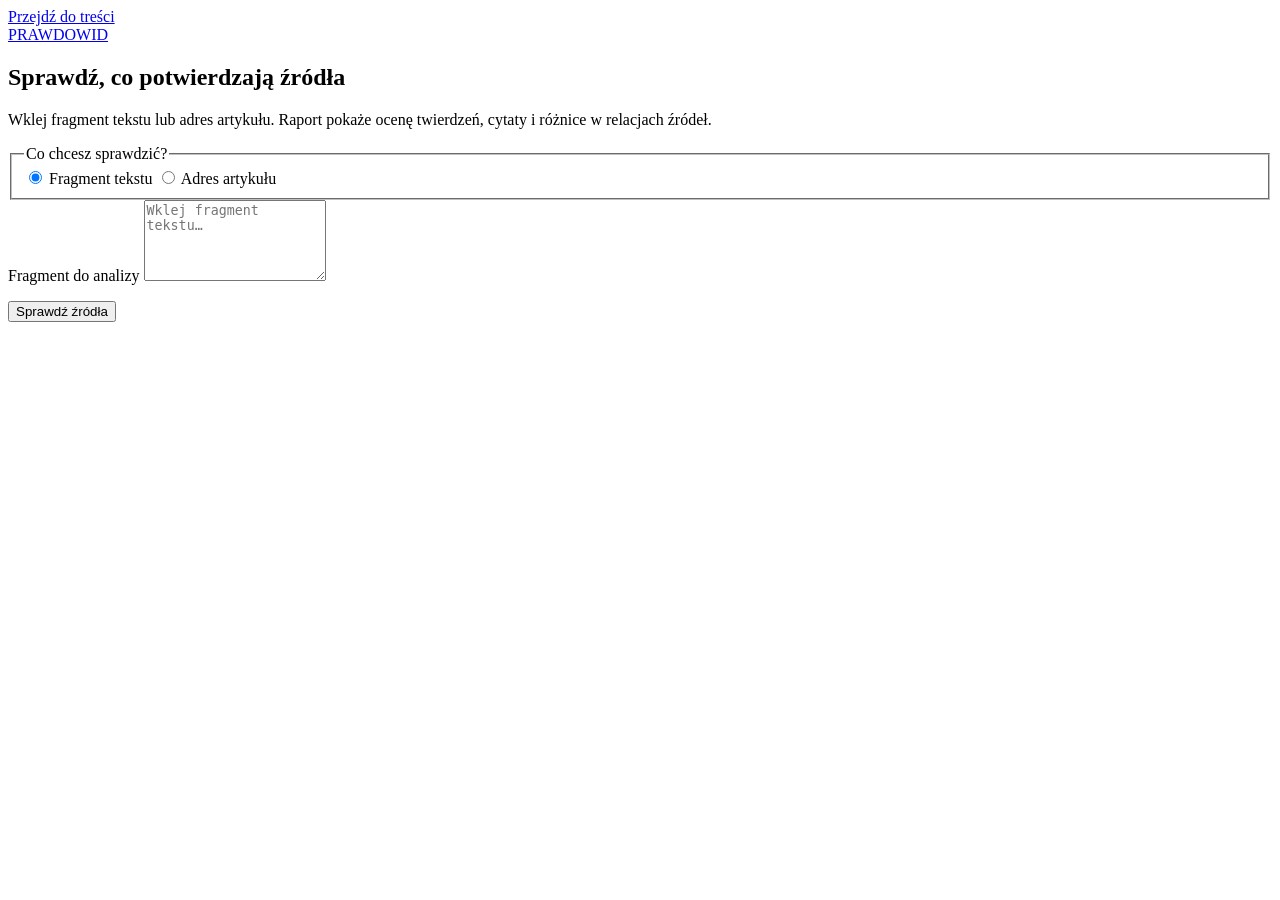
==== src/prawdowid/web/index.html @ 67406920 "codex-limit" ====
<!doctype html>
<html lang="pl">
<head>
  <meta charset="utf-8">
  <meta name="viewport" content="width=device-width, initial-scale=1">
  <meta name="referrer" content="no-referrer">
  <meta name="theme-color" content="#f5f3ec">
  <title>PRAWDOWID</title>
  <link rel="stylesheet" href="/assets/styles.css">
  <script src="/assets/app.js" defer></script>
</head>
<body>
  <a class="skip-link" href="#tresc">Przejdź do treści</a>
  <header class="site-header">
    <a class="wordmark" href="/" translate="no">PRAWDOWID</a>
  </header>
  <main id="tresc" tabindex="-1">
    <div class="workspace">
      <section class="intro" aria-labelledby="tytul">
        <h1 id="tytul">Sprawdź, co potwierdzają źródła</h1>
        <p>Wklej fragment tekstu lub adres artykułu. Raport pokaże ocenę twierdzeń, cytaty i różnice w relacjach źródeł.</p>
      </section>
      <form id="analysis-form" class="entry">
        <fieldset>
          <legend>Co chcesz sprawdzić?</legend>
          <div class="choices">
            <label class="choice">
              <input type="radio" name="kind" value="text" checked>
              <span>Fragment tekstu</span>
            </label>
            <label class="choice">
              <input type="radio" name="kind" value="url">
              <span>Adres artykułu</span>
            </label>
          </div>
        </fieldset>
        <div id="field-text" class="field">
          <label for="content-text">Fragment do analizy</label>
          <textarea id="content-text" name="text" rows="5" maxlength="20000" required
                    autocomplete="off" aria-describedby="field-error" placeholder="Wklej fragment tekstu…"></textarea>
        </div>
        <div id="field-url" class="field" hidden>
          <label for="content-url">Adres artykułu</label>
          <input id="content-url" name="url" type="url" inputmode="url" maxlength="20000"
                 autocomplete="off" autocapitalize="none" spellcheck="false" required disabled
                 aria-describedby="field-error" placeholder="https://przyklad.pl/artykul…">
        </div>
        <p id="field-error" class="feedback error" aria-live="polite"></p>
        <button id="submit-analysis" type="submit">Sprawdź źródła</button>
      </form>
    </div>
    <p id="analysis-status" class="feedback status" role="status"></p>
    <button type="button" id="delete-analysis" class="secondary delete-action" hidden>Usuń analizę</button>
    <dialog id="delete-dialog" aria-labelledby="delete-title" aria-describedby="delete-description">
      <h2 id="delete-title">Usunąć analizę?</h2>
      <p id="delete-description">Raport przestanie być dostępny po usunięciu.</p>
      <form method="dialog" class="actions">
        <button type="submit" value="cancel" class="secondary" autofocus>Anuluj</button>
        <button type="submit" value="delete" class="danger">Usuń analizę</button>
      </form>
    </dialog>
    <section id="report" class="report" aria-labelledby="report-title" hidden>
      <div class="report-header">
        <h2 id="report-title" tabindex="-1">Wynik analizy</h2>
        <div id="report-actions" class="actions" hidden>
          <button type="button" id="share-report" class="secondary">Utwórz link do raportu</button>
          <a id="public-link" hidden>Otwórz publiczny raport</a>
        </div>
      </div>
      <div id="report-content"></div>
    </section>
  </main>
</body>
</html>
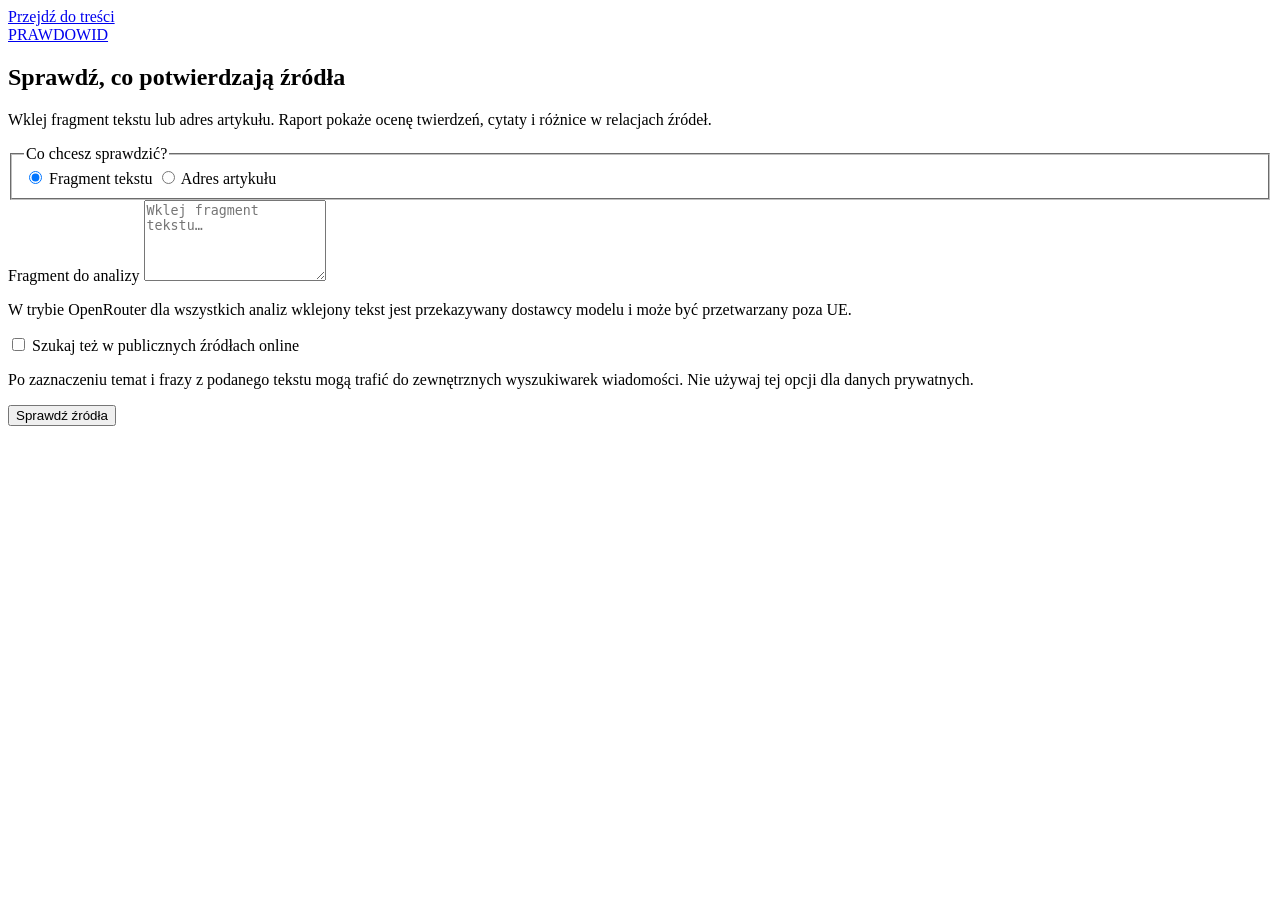
==== commit 97b6e3cf: "openrouter+turbo" ====
--- a/src/prawdowid/web/index.html
+++ b/src/prawdowid/web/index.html
@@ -37,13 +37,25 @@
         <div id="field-text" class="field">
           <label for="content-text">Fragment do analizy</label>
           <textarea id="content-text" name="text" rows="5" maxlength="20000" required
-                    autocomplete="off" aria-describedby="field-error" placeholder="Wklej fragment tekstu…"></textarea>
+                    autocomplete="off" aria-describedby="field-error model-disclosure" placeholder="Wklej fragment tekstu…"></textarea>
+          <p id="model-disclosure" class="minor">W trybie OpenRouter dla wszystkich analiz wklejony tekst jest przekazywany dostawcy modelu i może być przetwarzany poza UE.</p>
         </div>
         <div id="field-url" class="field" hidden>
           <label for="content-url">Adres artykułu</label>
           <input id="content-url" name="url" type="url" inputmode="url" maxlength="20000"
                  autocomplete="off" autocapitalize="none" spellcheck="false" required disabled
-                 aria-describedby="field-error" placeholder="https://przyklad.pl/artykul…">
+                 aria-describedby="field-error hosting-notice" placeholder="https://przyklad.pl/artykul…">
+          <p id="hosting-notice" class="minor">Jeśli administrator włączył OpenRouter, treść artykułu
+          z zatwierdzonego źródła i fragmenty źródeł użyte do weryfikacji mogą trafić do
+          dostawcy modelu poza Unią Europejską.</p>
+        </div>
+        <div id="web-search-choice" class="field">
+          <label class="web-optin" for="enable-web-search">
+            <input id="enable-web-search" type="checkbox" name="web_search">
+            <span>Szukaj też w publicznych źródłach online</span>
+          </label>
+          <p class="minor">Po zaznaczeniu temat i frazy z podanego tekstu mogą trafić
+          do zewnętrznych wyszukiwarek wiadomości. Nie używaj tej opcji dla danych prywatnych.</p>
         </div>
         <p id="field-error" class="feedback error" aria-live="polite"></p>
         <button id="submit-analysis" type="submit">Sprawdź źródła</button>
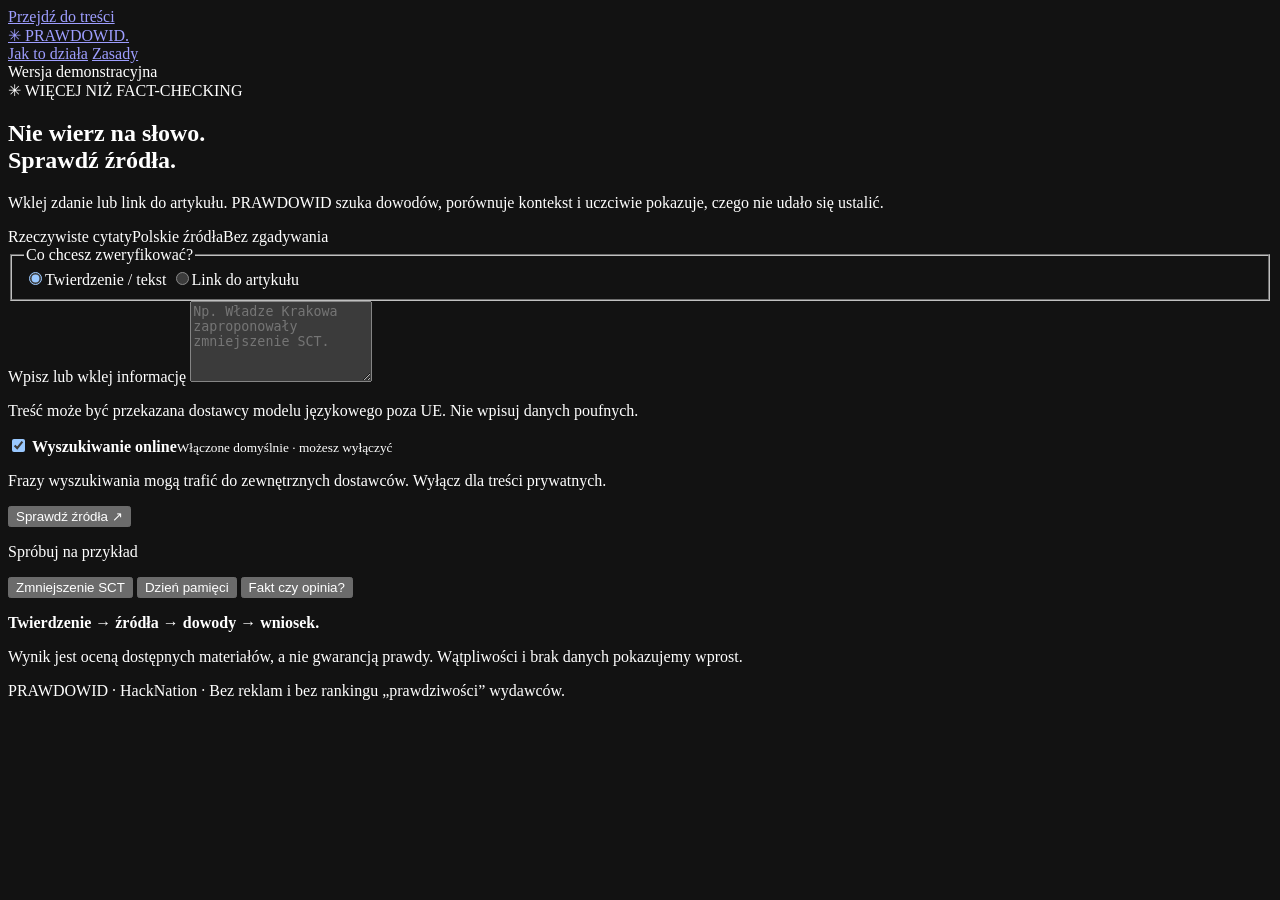
==== commit c7f8b16f: "pre-deploy" ====
--- a/src/prawdowid/web/index.html
+++ b/src/prawdowid/web/index.html
@@ -4,65 +4,78 @@
   <meta charset="utf-8">
   <meta name="viewport" content="width=device-width, initial-scale=1">
   <meta name="referrer" content="no-referrer">
-  <meta name="theme-color" content="#f5f3ec">
-  <title>PRAWDOWID</title>
-  <link rel="stylesheet" href="/assets/styles.css">
-  <script src="/assets/app.js" defer></script>
+  <meta name="theme-color" content="#070c12">
+  <meta name="color-scheme" content="dark">
+  <title>PRAWDOWID — sprawdzaj fakty, odkrywaj kontekst</title>
+  <meta name="description" content="Weryfikuj twierdzenia i artykuły. Sprawdź cytaty, źródła i ograniczenia dowodów.">
+  <link rel="stylesheet" href="/assets/styles.css?v=33">
+  <script src="/assets/app.js?v=33" defer></script>
 </head>
 <body>
   <a class="skip-link" href="#tresc">Przejdź do treści</a>
   <header class="site-header">
-    <a class="wordmark" href="/" translate="no">PRAWDOWID</a>
+    <a class="wordmark" href="/" translate="no"><span class="brand-symbol" aria-hidden="true">✳</span> PRAWDOWID<span class="brand-stop">.</span></a>
+    <nav class="site-nav" aria-label="Nawigacja główna">
+      <a href="#jak-to-dziala">Jak to działa</a>
+      <a href="#zasady">Zasady</a>
+    </nav>
+    <span class="header-tag"><span class="online-dot" aria-hidden="true"></span> Wersja demonstracyjna</span>
   </header>
   <main id="tresc" tabindex="-1">
     <div class="workspace">
       <section class="intro" aria-labelledby="tytul">
-        <h1 id="tytul">Sprawdź, co potwierdzają źródła</h1>
-        <p>Wklej fragment tekstu lub adres artykułu. Raport pokaże ocenę twierdzeń, cytaty i różnice w relacjach źródeł.</p>
+        <span class="hero-eyebrow"><span aria-hidden="true">✳</span> WIĘCEJ NIŻ FACT-CHECKING</span>
+        <h1 id="tytul">Nie wierz na słowo.<br><span>Sprawdź źródła.</span></h1>
+        <p>Wklej zdanie lub link do artykułu. PRAWDOWID szuka dowodów, porównuje kontekst i uczciwie pokazuje, czego nie udało się ustalić.</p>
+        <div class="hero-highlights" aria-label="Zasady analizy">
+          <span>Rzeczywiste cytaty</span><span>Polskie źródła</span><span>Bez zgadywania</span>
+        </div>
       </section>
       <form id="analysis-form" class="entry">
         <fieldset>
-          <legend>Co chcesz sprawdzić?</legend>
+          <legend>Co chcesz zweryfikować?</legend>
           <div class="choices">
-            <label class="choice">
-              <input type="radio" name="kind" value="text" checked>
-              <span>Fragment tekstu</span>
-            </label>
-            <label class="choice">
-              <input type="radio" name="kind" value="url">
-              <span>Adres artykułu</span>
-            </label>
+            <label class="choice"><input type="radio" name="kind" value="text" checked><span>Twierdzenie / tekst</span></label>
+            <label class="choice"><input type="radio" name="kind" value="url"><span>Link do artykułu</span></label>
           </div>
         </fieldset>
         <div id="field-text" class="field">
-          <label for="content-text">Fragment do analizy</label>
+          <label for="content-text">Wpisz lub wklej informację</label>
           <textarea id="content-text" name="text" rows="5" maxlength="20000" required
-                    autocomplete="off" aria-describedby="field-error model-disclosure" placeholder="Wklej fragment tekstu…"></textarea>
-          <p id="model-disclosure" class="minor">W trybie OpenRouter dla wszystkich analiz wklejony tekst jest przekazywany dostawcy modelu i może być przetwarzany poza UE.</p>
+                    autocomplete="off" aria-describedby="field-error model-disclosure" placeholder="Np. Władze Krakowa zaproponowały zmniejszenie SCT."></textarea>
+          <p id="model-disclosure" class="minor">Treść może być przekazana dostawcy modelu językowego poza UE. Nie wpisuj danych poufnych.</p>
         </div>
         <div id="field-url" class="field" hidden>
-          <label for="content-url">Adres artykułu</label>
+          <label for="content-url">Publiczny adres artykułu</label>
           <input id="content-url" name="url" type="url" inputmode="url" maxlength="20000"
                  autocomplete="off" autocapitalize="none" spellcheck="false" required disabled
-                 aria-describedby="field-error hosting-notice" placeholder="https://przyklad.pl/artykul…">
-          <p id="hosting-notice" class="minor">Jeśli administrator włączył OpenRouter, treść artykułu
-          z zatwierdzonego źródła i fragmenty źródeł użyte do weryfikacji mogą trafić do
-          dostawcy modelu poza Unią Europejską.</p>
+                 aria-describedby="field-error hosting-notice" placeholder="https://serwis.pl/artykul">
+          <p id="hosting-notice" class="minor">Możliwy jest odczyt treści artykułu i przekazanie fragmentów dostawcy modelu poza UE. Nie każdy serwis pozwala pobrać pełny tekst.</p>
         </div>
-        <div id="web-search-choice" class="field">
+        <div id="web-search-choice" class="field web-search-panel">
           <label class="web-optin" for="enable-web-search">
-            <input id="enable-web-search" type="checkbox" name="web_search">
-            <span>Szukaj też w publicznych źródłach online</span>
+            <input id="enable-web-search" type="checkbox" name="web_search" checked>
+            <span><strong>Wyszukiwanie online</strong><small>Włączone domyślnie · możesz wyłączyć</small></span>
           </label>
-          <p class="minor">Po zaznaczeniu temat i frazy z podanego tekstu mogą trafić
-          do zewnętrznych wyszukiwarek wiadomości. Nie używaj tej opcji dla danych prywatnych.</p>
+          <p class="minor">Frazy wyszukiwania mogą trafić do zewnętrznych dostawców. Wyłącz dla treści prywatnych.</p>
         </div>
         <p id="field-error" class="feedback error" aria-live="polite"></p>
-        <button id="submit-analysis" type="submit">Sprawdź źródła</button>
+        <button id="submit-analysis" class="submit-button" type="submit">Sprawdź źródła <span aria-hidden="true">↗</span></button>
       </form>
+      <div class="examples" aria-label="Przykładowe pytania">
+        <p>Spróbuj na przykład</p>
+        <div class="examples-actions">
+          <button type="button" class="example-chip" data-example="Władze Krakowa zaproponowały zmniejszenie SCT.">Zmniejszenie SCT</button>
+          <button type="button" class="example-chip" data-example="Światowy Dzień Pamięci Ofiar Wypadków Drogowych przypada w trzecią niedzielę listopada.">Dzień pamięci</button>
+          <button type="button" class="example-chip" data-example="Strefy czystego transportu są niesprawiedliwe wobec kierowców.">Fakt czy opinia?</button>
+        </div>
+      </div>
     </div>
-    <p id="analysis-status" class="feedback status" role="status"></p>
-    <button type="button" id="delete-analysis" class="secondary delete-action" hidden>Usuń analizę</button>
+    <p id="analysis-status" class="feedback status" role="status" aria-live="polite"></p>
+    <div class="support-actions">
+      <button type="button" id="paste-article-fallback" class="secondary" hidden>Wklej tekst artykułu zamiast adresu</button>
+      <button type="button" id="delete-analysis" class="secondary delete-action" hidden>Usuń analizę</button>
+    </div>
     <dialog id="delete-dialog" aria-labelledby="delete-title" aria-describedby="delete-description">
       <h2 id="delete-title">Usunąć analizę?</h2>
       <p id="delete-description">Raport przestanie być dostępny po usunięciu.</p>
@@ -73,14 +86,23 @@
     </dialog>
     <section id="report" class="report" aria-labelledby="report-title" hidden>
       <div class="report-header">
-        <h2 id="report-title" tabindex="-1">Wynik analizy</h2>
+        <div><span class="report-kicker">RAPORT · OPRACOWANY NA PODSTAWIE ŹRÓDEŁ</span><h2 id="report-title" tabindex="-1">Wynik weryfikacji</h2></div>
         <div id="report-actions" class="actions" hidden>
-          <button type="button" id="share-report" class="secondary">Utwórz link do raportu</button>
+          <button type="button" id="share-report" class="secondary">Link do raportu</button>
           <a id="public-link" hidden>Otwórz publiczny raport</a>
         </div>
       </div>
       <div id="report-content"></div>
     </section>
+    <footer id="jak-to-dziala" class="site-footer">
+      <div><strong>Twierdzenie → źródła → dowody → wniosek.</strong><p>Wynik jest oceną dostępnych materiałów, a nie gwarancją prawdy. Wątpliwości i brak danych pokazujemy wprost.</p></div>
+      <p id="zasady">PRAWDOWID · HackNation · Bez reklam i bez rankingu „prawdziwości” wydawców.</p>
+    </footer>
   </main>
+  <div id="analysis-progress" class="progress-dock" role="progressbar" aria-label="Trwa analiza" aria-valuetext="Przygotowanie analizy" hidden>
+    <div class="progress-top"><span id="progress-phase">Przygotowanie analizy…</span><span id="progress-elapsed">0 s</span></div>
+    <div class="progress-track"><div class="progress-indicator"></div></div>
+    <p>Przetwarzanie odbywa się na serwerze. Pasek pokazuje aktywność, nie procent ukończenia.</p>
+  </div>
 </body>
 </html>
